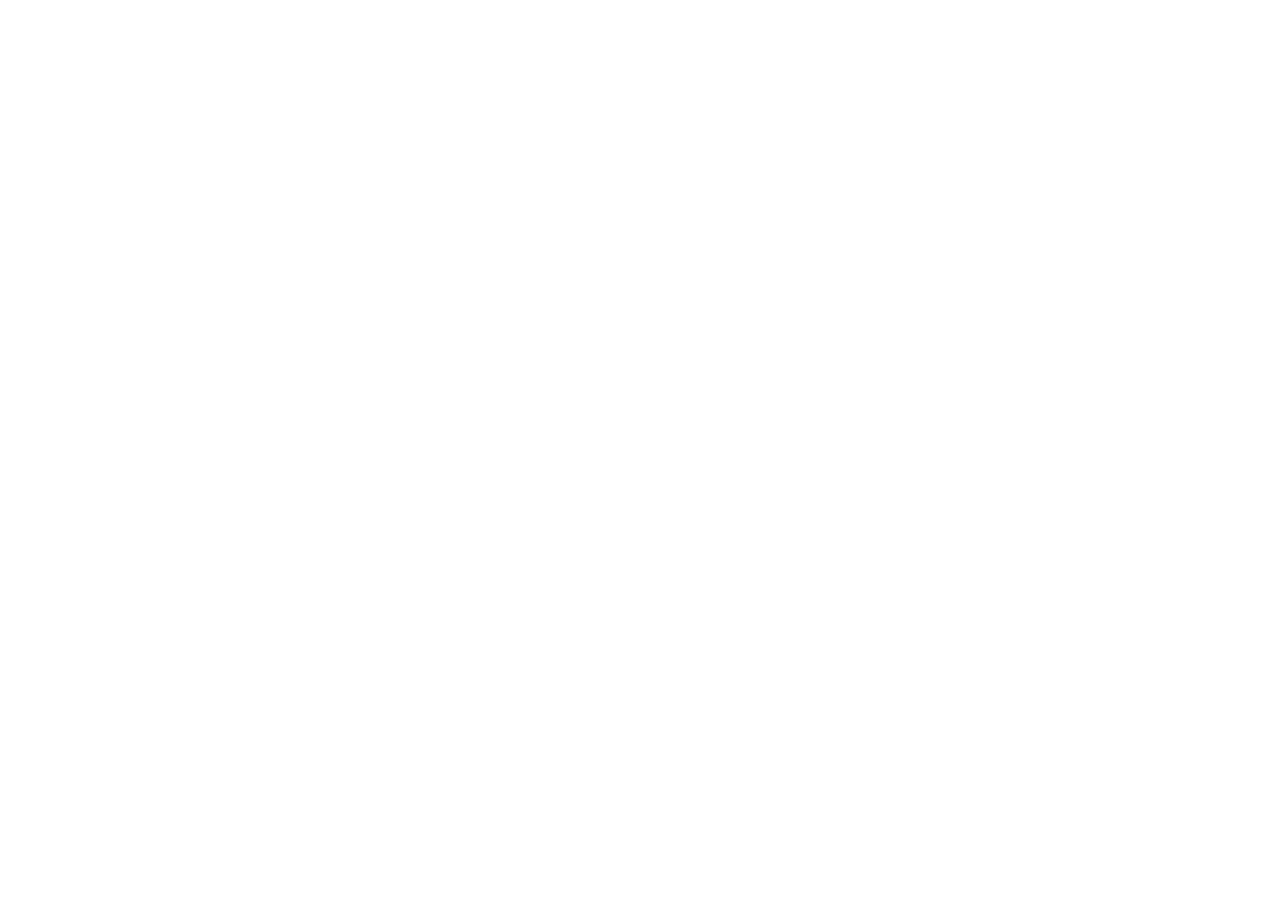
==== index.html @ e4bc7483 "nextStep Displays" ====
<!DOCTYPE html>
<html lang="en">
<head>
    <meta charset="UTF-8">
    <meta name="viewport" content="width=device-width, initial-scale=1.0">
    <title>Document</title>
</head>
<body>
    <script src="/js/app.js"></script>
</body>
</html>
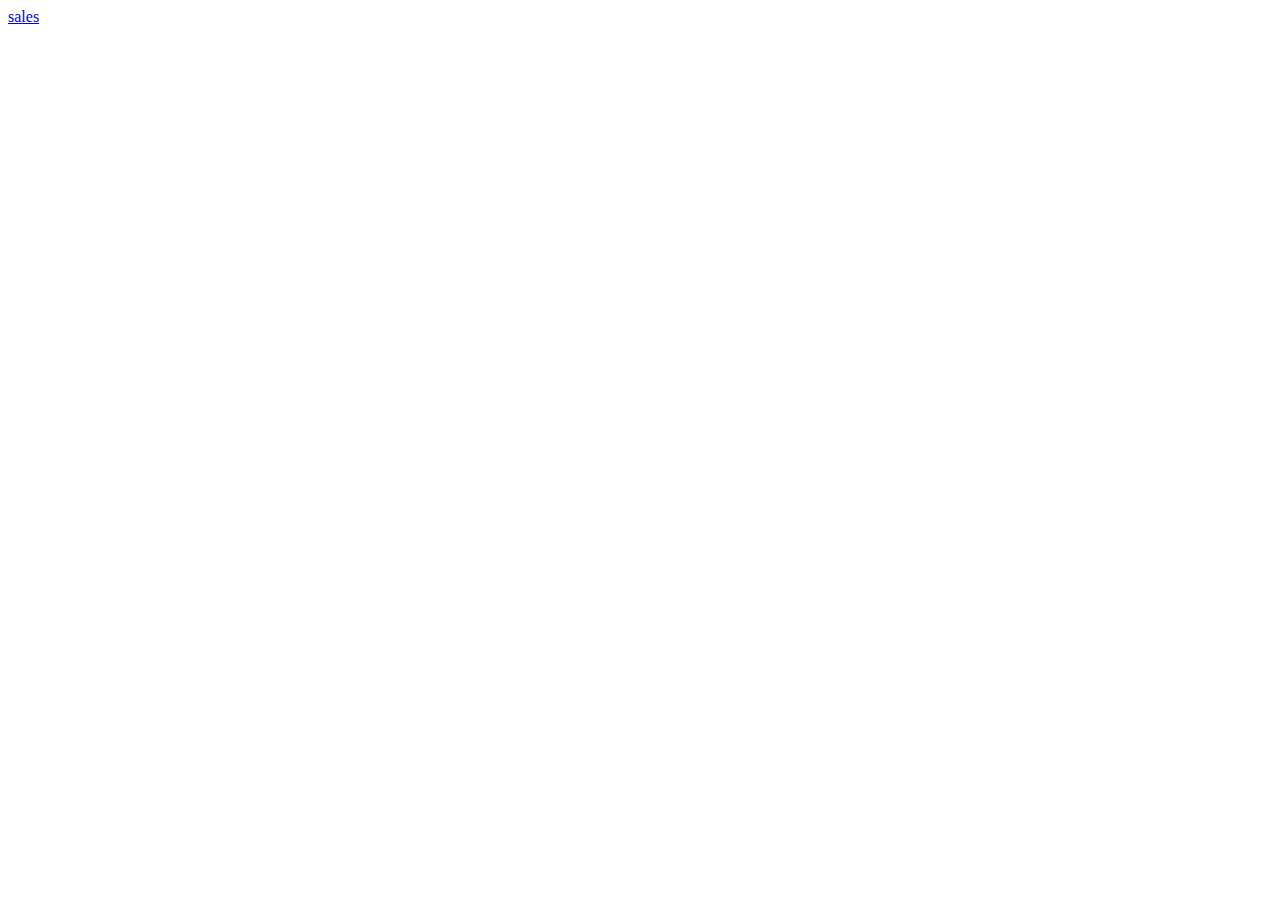
==== commit 314137c4: "location1" ====
--- a/index.html
+++ b/index.html
@@ -6,6 +6,7 @@
     <title>Document</title>
 </head>
 <body>
-    <script src="/js/app.js"></script>
+    <a href="/sales.html">sales</a>
+    
 </body>
 </html>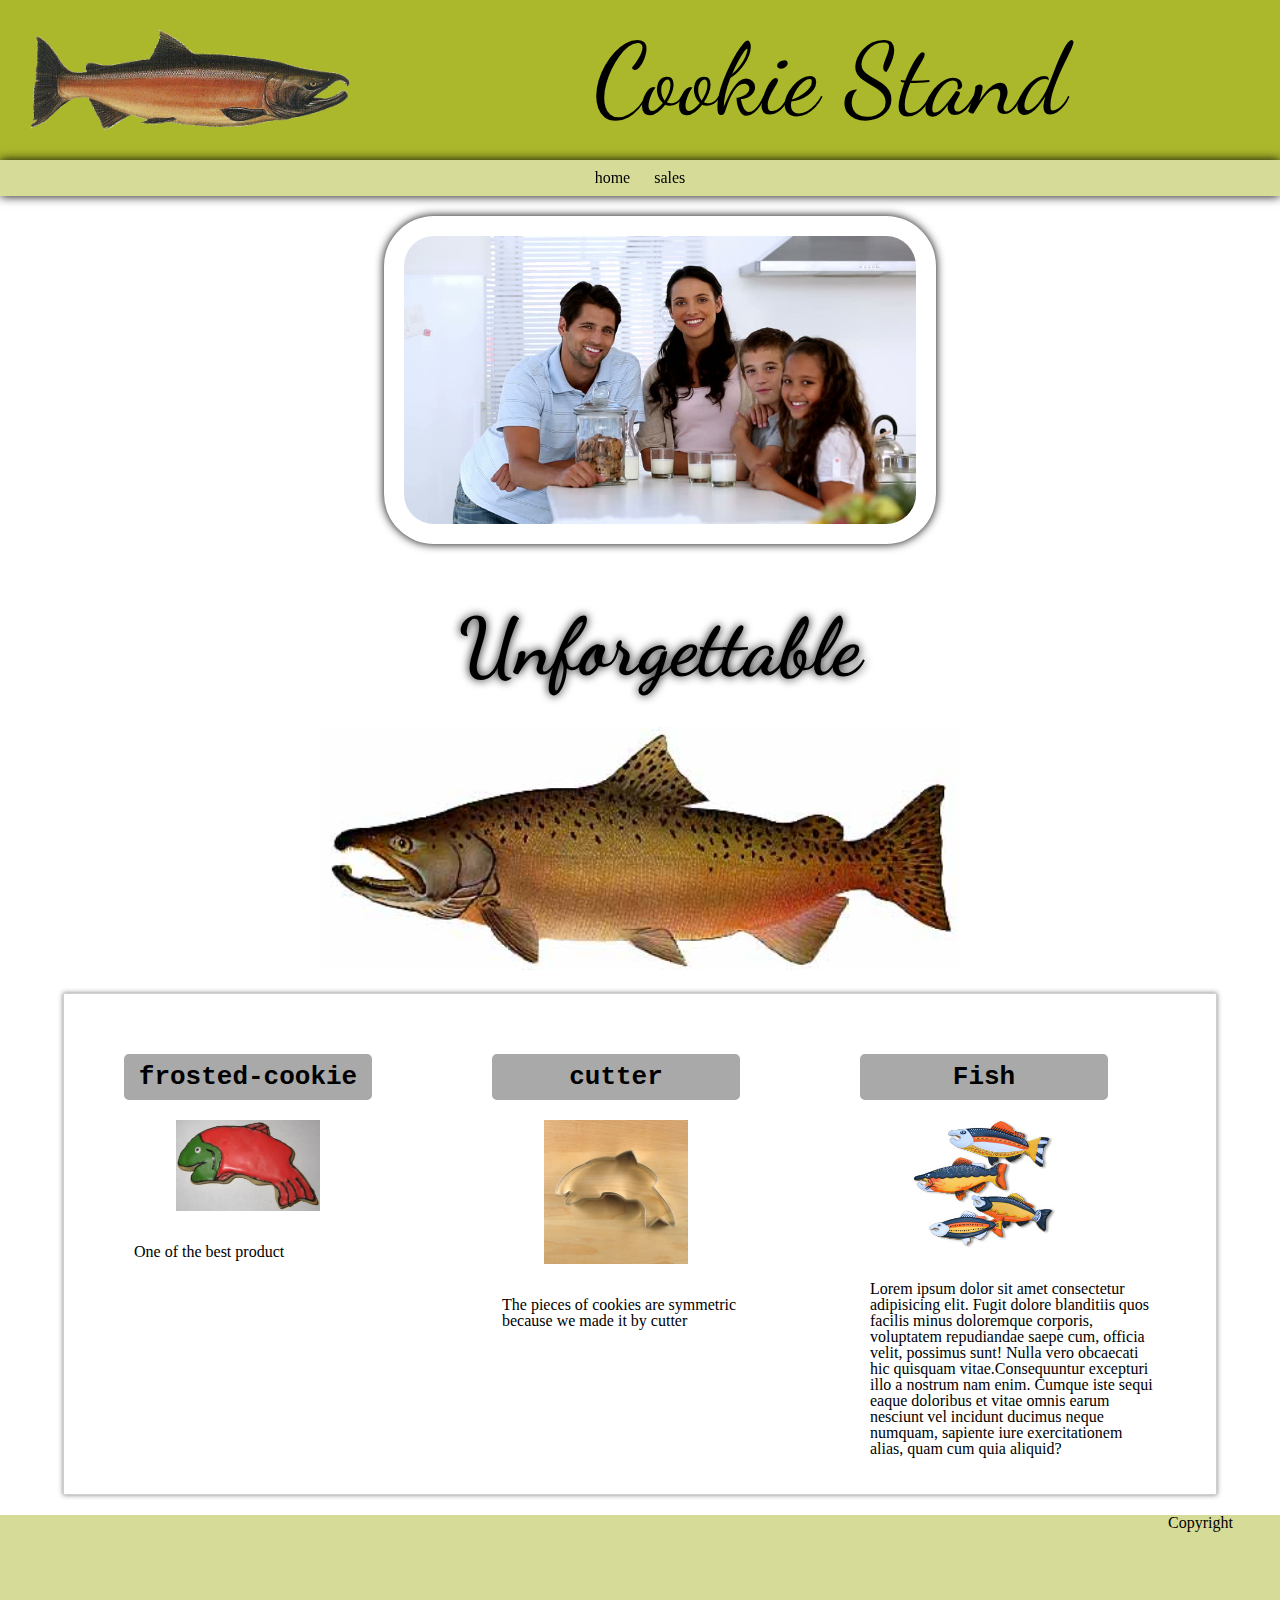
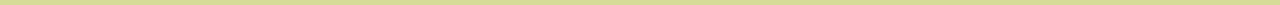
==== commit f31d1783: "style index" ====
--- a/index.html
+++ b/index.html
@@ -1,12 +1,76 @@
 <!DOCTYPE html>
 <html lang="en">
+
 <head>
-    <meta charset="UTF-8">
-    <meta name="viewport" content="width=device-width, initial-scale=1.0">
+    <link rel="stylesheet" href="/css/reset.css">
+    <link rel="stylesheet" href="/css/style.css">
     <title>Document</title>
 </head>
+
 <body>
-    <a href="/sales.html">sales</a>
-    
+    <header>
+        <section id="headSection">
+            <img src="/img/salmon.png" alt="icon" id="icon">
+            <h1>Cookie Stand</h1>
+
+        </section>
+
+
+    </header>
+    <main>
+        <nav>
+            <ul>
+                <li>
+                    <a href="index.html" target="_blank">home</a>
+                </li>
+                <li>
+                    <a href="/sales.html">sales</a>
+                </li>
+            </ul>
+        </nav>
+        
+        <section id="sign">
+            <div>
+                <img src="/img/family.jpg" alt="family">
+                <h2>Unforgettable</h2>
+            </div>
+        </section>
+                                <section id="fish">
+                                    <img src="/img/chinook.jpg" alt="" id="hang">
+                        
+                                </section>
+        <section id="product">
+            
+            <div class="pro">
+                <h3>frosted-cookie</h3>
+                
+                      <img src="/img/frosted-cookie.jpg" alt="frosted-cookie">
+
+                      
+                    <p>One of the best product </p>
+                </div>
+                <div class="pro">
+                    <h3>cutter</h3>
+                    <img src="/img/cutter.jpeg" alt="cutter">
+                    <p>The pieces of cookies are symmetric because we made it by cutter</p>
+                </div>
+                <div class="pro">
+                    <h3>Fish</h3>
+                    <img src="/img/fish.jpg" alt="">
+                    <p>Lorem ipsum dolor sit amet consectetur adipisicing elit. Fugit dolore blanditiis quos facilis
+                        minus doloremque corporis, voluptatem repudiandae saepe cum, officia velit, possimus sunt! Nulla
+                        vero obcaecati hic quisquam vitae.Consequuntur excepturi illo a nostrum nam enim. Cumque iste
+                        sequi eaque doloribus et vitae omnis earum nesciunt vel incidunt ducimus neque numquam, sapiente
+                        iure exercitationem alias, quam cum quia aliquid?</p>
+                    </div>
+                
+
+                </section>
+            </main>
+            <footer>
+                Copyright  
+            </footer>
+
 </body>
+
 </html>--- a/css/style.css
+++ b/css/style.css
@@ -0,0 +1,154 @@
+@import url('https://fonts.googleapis.com/css2?family=Dancing+Script:wght@700&family=Lobster&display=swap');
+
+
+#icon{
+    width: auto;
+    height: 100px;
+    margin: 20px;
+    float: left;
+    padding: 10px;
+}
+h1{
+    font-family: 'Dancing Script', cursive;
+    font-size: 100px;
+    margin: auto;
+    
+    /* width: 80%; */
+}
+#headSection{
+    
+    background-color: #acb82c;
+    display: inline-flex;
+    width: 100%;
+    
+}
+nav{
+    width: 100%;
+    background-color: #acb82c7e;
+    font-family: cursive;
+    position: sticky;
+    top: 0;
+    box-shadow: 0 0 10px black;
+    
+}
+nav ul{
+    margin-left: auto;
+    margin-right: auto;
+    width: max-content;
+    /* margin-left: 50%; */
+
+}
+nav ul li{
+    display: inline-block;
+    padding: 10px ;
+   
+}
+nav ul li a{
+    color: black;
+    
+    text-decoration: none;
+}
+
+/* ------ body*/
+#sign{
+    width: 80%;
+    margin-left: auto;
+    margin-right: auto;
+    /* background-color: #a67930; */
+    border-radius: 5px;
+    /* border: black 2px solid; */
+    
+}
+#sign h2{
+    font-family: 'Dancing Script', cursive;
+    font-size: 80px;
+    font-weight: bolder;
+    padding: 40px 20px;
+    width: 96%;
+    text-align: center;
+    margin-left: 2%;
+    margin-right: 2%;
+    text-shadow: 0 0 10px black;
+    
+    /* position: absolute;
+    top: 50%;
+    left: 50%;
+    transform: translate(-50%, -50%); */
+    
+    
+}
+#sign img{
+    box-shadow: 0 0 10px black;
+    padding: 20px;
+    width: 50%;
+    margin: 20px 25%;
+    /* margin-left: 25%;
+    margin-right: 25%; */
+    border-radius: 50px;
+
+}
+#fish{
+    /* background-color: brown; */
+
+}
+#hang{
+/* transform: rotate(-90deg); */
+width: 50%;
+/* border: solid 5px black; */
+margin: 0 25% ;
+    
+}
+
+#product{
+    width:90%;
+    height: 500px;
+    margin: 20px auto;
+    /* background-color: rgb(139, 116, 161); */
+    border: solid rgba(70, 69, 69, 0.26) 1px;
+    box-shadow: 0 0 5px gray;
+
+}
+
+#product .pro{
+    padding: 20px;
+    width: 25%;   
+    margin: 20px 20px;
+    /* background-color: crimson; */
+    float: left;
+    /* display: inline-block;  */
+    
+}
+#product div h3{
+    background-color: darkgrey;
+    border-radius: 5px;
+    margin: 20px;
+    padding: 10px;
+    text-align: center;
+    font-size: xx-large;
+    font-family: monospace;
+    font-weight: bolder;
+
+
+}
+
+
+#product div img{
+    width: 50%;
+    height: 50%;
+    margin-right:25%;
+    margin-left:25%;
+}
+
+#product div p{
+    margin: 30px;
+    height: 50%;
+    width: 100%;
+}
+
+
+footer{
+    width: 100%;
+    height: 90px;
+    background-color: #acb82c7e;
+
+}